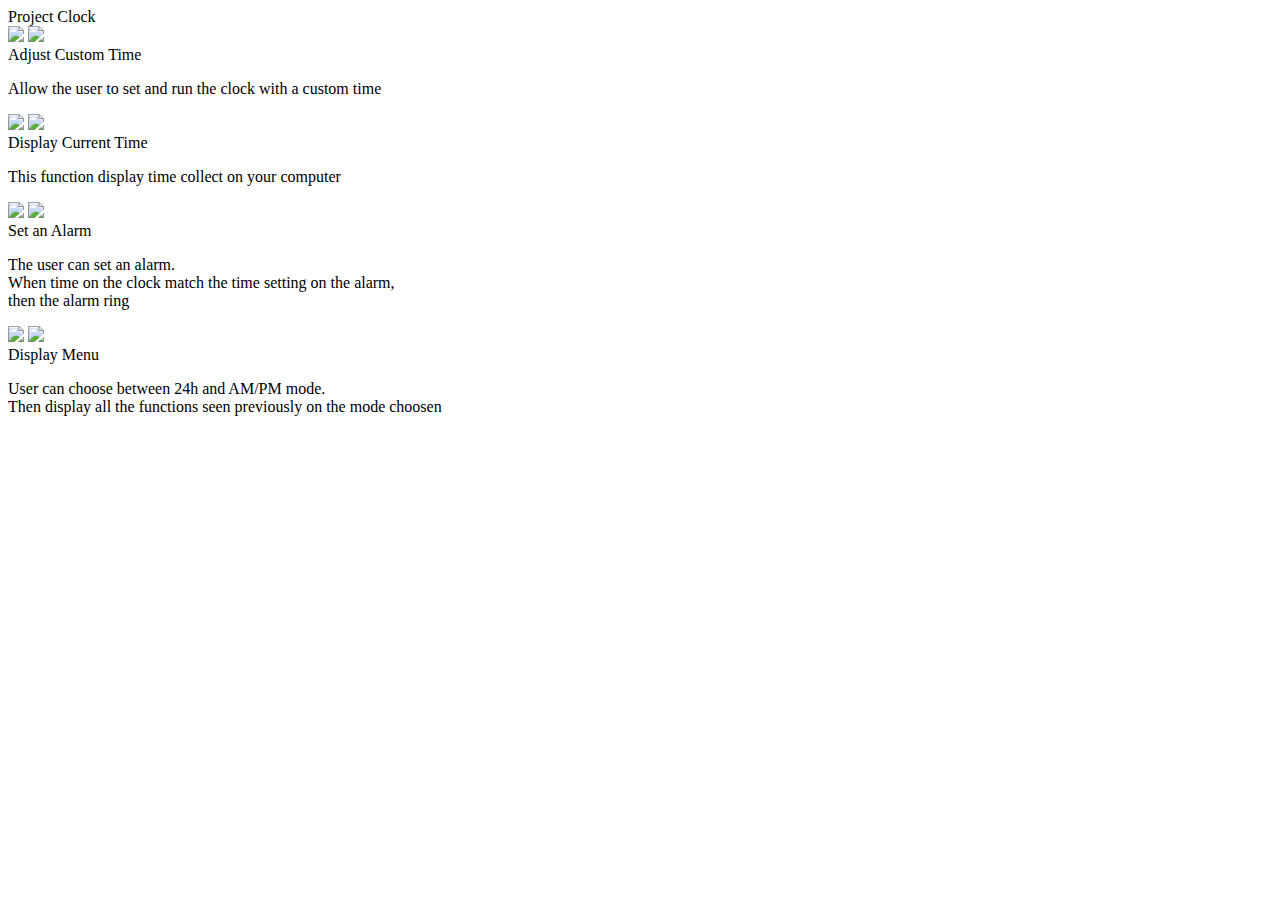
==== sous pages/clock.html @ bae5679a "portfolio" ====
<!DOCTYPE html>
<html lang="en">
<head>
    <link href="c:\Users\arnau\Documents\La Plateforme\Portfolio\sous pages\clock.css" rel="stylesheet" media="all" type="text/css"> 
    <meta charset="UTF-8">
    <meta name="viewport" content="width=device-width, initial-scale=1.0">
    <title>Fansite</title>
</head>
<body>
    <header>
        <h>Project <span> Clock</span></h>
    </header>
    <main>
        <div class="picts">
            <div class="pict1">
                <img src="c:\Users\arnau\Documents\La Plateforme\Portfolio\images\Set-timeAMPM.png" class="img1">
                <img src="c:\Users\arnau\Documents\La Plateforme\Portfolio\images\Set-timeAMPM.png" class="img2">
                <div class="text">
                    <h>Adjust <span>Custom Time</span></h>
                    <br>
                    <p>Allow the user to set and run the clock with a custom time</p>
                </div>
            </div>
            <div class="pict2">
                <img src="c:\Users\arnau\Documents\La Plateforme\Portfolio\images\Current-timeAMPM.png" class="img1">
                <img src="c:\Users\arnau\Documents\La Plateforme\Portfolio\images\Current-timeAMPM.png" class="img2">
                <div class="text">
                    <h>Display <span>Current Time</span></h>
                    <br>
                    <p>This function display time collect on your computer</p>
                </div>
            </div>
            <div class="pict3">
                <img src="c:\Users\arnau\Documents\La Plateforme\Portfolio\images\Set-AlarmAMPM.png" class="img1">
                <img src="c:\Users\arnau\Documents\La Plateforme\Portfolio\images\Set-AlarmAMPM.png" class="img2"> 
                <div class="text">
                    <h>Set an <span>Alarm</span></h>
                    <br>
                    <p>The user can set an alarm.<br>When time on the clock match the time setting on the alarm,<br> then the alarm ring</p>
                </div>
            </div>
            <div class="pict4">
                <img src="c:\Users\arnau\Documents\La Plateforme\Portfolio\images\Menu-Clock.png" class="img1">
                <img src="c:\Users\arnau\Documents\La Plateforme\Portfolio\images\Menu-Clock.png" class="img2">
                <div class="text">
                    <h>Display <span>Menu</span></h>
                    <br>
                    <p>User can choose between 24h and AM/PM mode.<br> Then display all the functions seen previously on the mode choosen </p>
                </div>
            </div>
        </div>
    </main>
</body>
</html>
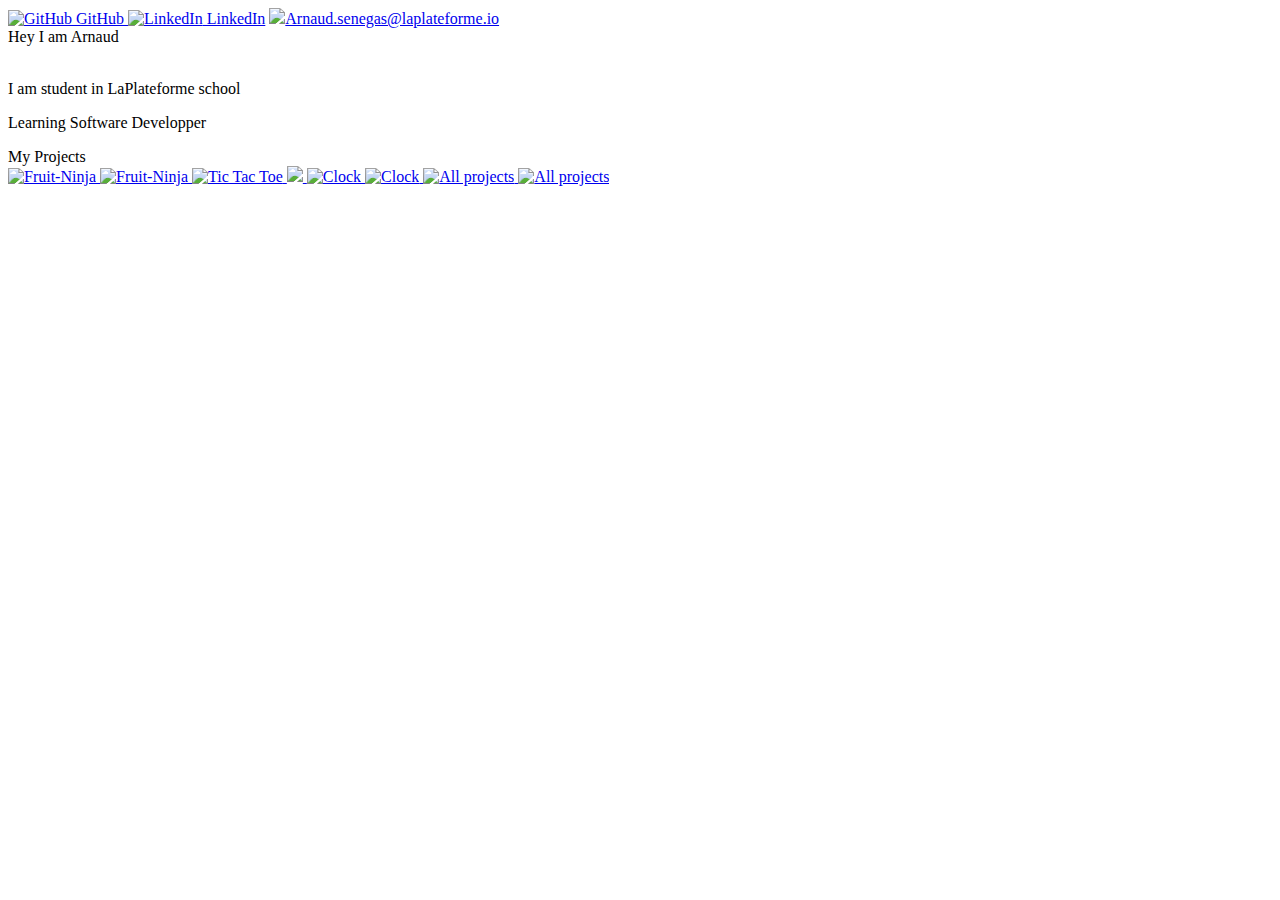
==== commit c58aa23c: "add new projects" ====
--- a/sous pages/clock.html
+++ b/sous pages/clock.html
@@ -1,54 +1,65 @@
 <!DOCTYPE html>
 <html lang="en">
 <head>
-    <link href="c:\Users\arnau\Documents\La Plateforme\Portfolio\sous pages\clock.css" rel="stylesheet" media="all" type="text/css"> 
+    <link href="c:\Users\arnau\Documents\La Plateforme\Portfolio\index.css" rel="stylesheet" media="all" type="text/css">  
     <meta charset="UTF-8">
     <meta name="viewport" content="width=device-width, initial-scale=1.0">
-    <title>Fansite</title>
+    <title>Portfolio Sénégas</title>
 </head>
 <body>
     <header>
-        <h>Project <span> Clock</span></h>
-    </header>
-    <main>
-        <div class="picts">
-            <div class="pict1">
-                <img src="c:\Users\arnau\Documents\La Plateforme\Portfolio\images\Set-timeAMPM.png" class="img1">
-                <img src="c:\Users\arnau\Documents\La Plateforme\Portfolio\images\Set-timeAMPM.png" class="img2">
-                <div class="text">
-                    <h>Adjust <span>Custom Time</span></h>
-                    <br>
-                    <p>Allow the user to set and run the clock with a custom time</p>
-                </div>
-            </div>
-            <div class="pict2">
-                <img src="c:\Users\arnau\Documents\La Plateforme\Portfolio\images\Current-timeAMPM.png" class="img1">
-                <img src="c:\Users\arnau\Documents\La Plateforme\Portfolio\images\Current-timeAMPM.png" class="img2">
-                <div class="text">
-                    <h>Display <span>Current Time</span></h>
-                    <br>
-                    <p>This function display time collect on your computer</p>
-                </div>
-            </div>
-            <div class="pict3">
-                <img src="c:\Users\arnau\Documents\La Plateforme\Portfolio\images\Set-AlarmAMPM.png" class="img1">
-                <img src="c:\Users\arnau\Documents\La Plateforme\Portfolio\images\Set-AlarmAMPM.png" class="img2"> 
-                <div class="text">
-                    <h>Set an <span>Alarm</span></h>
-                    <br>
-                    <p>The user can set an alarm.<br>When time on the clock match the time setting on the alarm,<br> then the alarm ring</p>
-                </div>
-            </div>
-            <div class="pict4">
-                <img src="c:\Users\arnau\Documents\La Plateforme\Portfolio\images\Menu-Clock.png" class="img1">
-                <img src="c:\Users\arnau\Documents\La Plateforme\Portfolio\images\Menu-Clock.png" class="img2">
-                <div class="text">
-                    <h>Display <span>Menu</span></h>
-                    <br>
-                    <p>User can choose between 24h and AM/PM mode.<br> Then display all the functions seen previously on the mode choosen </p>
-                </div>
+        <div class="socials">
+            <div class="anim">
+                <a link href="https://github.com/senegas-arnaud" class="social"><img src="c:\Users\arnau\Documents\La Plateforme\Portfolio\images\logo-github.png" title="GitHub"> GitHub </a>
+                <a link href="https://www.linkedin.com/in/arnaud-s%C3%A9n%C3%A9gas-7a613233b/?trk=opento_sprofile_details" class="social"><img src="c:\Users\arnau\Documents\La Plateforme\Portfolio\images\logo-linkedin.png" title="LinkedIn"> LinkedIn</a>
+                <a link href="mailto:arnaud.senegas@laplateforme.io" class="social"><img src="c:\Users\arnau\Documents\La Plateforme\Portfolio\images\logo-mails.png">Arnaud.senegas@laplateforme.io</a>
             </div>
         </div>
-    </main>
+    </header>
+    <div class="background">
+        <span></span>
+        <span></span>
+        <span></span>
+        <span></span>
+        <span></span>
+        <span></span>
+        <span></span>
+        <span></span>
+        <span></span>
+        <span></span>
+        <span></span>
+        <span></span>
+     </div>
+    <div class="titles">
+        <div class="title">
+            <h>Hey I am  <span>Arnaud</span></h>
+        </div>
+        <br>
+        <div class="titl">
+            <p>I am student in LaPlateforme school</p>
+            <p>Learning Software Developper </p>
+        </div>
+    </div>
+    <div class="links">
+        <h>My <span>Projects</span></h>
+    </div>
+    <div class="projects">
+        <a href="c:\Users\arnau\Documents\La Plateforme\Portfolio\sous pages\Fruit-ninja.html" class="project">
+            <img src="c:\Users\arnau\Documents\La Plateforme\Portfolio\images\ninja.png" class="img1" title="Fruit-Ninja">
+            <img src="c:\Users\arnau\Documents\La Plateforme\Portfolio\images\ninja.png" class="img2" title="Fruit-Ninja">
+        </a>
+        <a href="c:\Users\arnau\Documents\La Plateforme\Portfolio\sous pages\pokemon.html" class="project" title="Tic Tac Toe">
+            <img src="c:\Users\arnau\Documents\La Plateforme\Portfolio\images\logo-morpion.png" class="img1" title="Tic Tac Toe"> 
+            <img src="c:\Users\arnau\Documents\La Plateforme\Portfolio\images\logo-morpion.png" class="img2">
+        </a>
+        <a href="c:\Users\arnau\Documents\La Plateforme\Portfolio\sous pages\clock.html" class="project">
+            <img src="c:\Users\arnau\Documents\La Plateforme\Portfolio\images\icon-horloge.png" class="img1" title="Clock">
+            <img src="c:\Users\arnau\Documents\La Plateforme\Portfolio\images\icon-horloge.png" class="img2" title="Clock">
+        </a>
+        <a href="c:\Users\arnau\Documents\La Plateforme\Portfolio\sous pages\allprojects.html" class="project">
+            <img src="c:\Users\arnau\Documents\La Plateforme\Portfolio\images\ALL-PROJECTS.png" class="img1" title="All projects">
+            <img src="c:\Users\arnau\Documents\La Plateforme\Portfolio\images\ALL-PROJECTS.png" class="img2" title="All projects">
+        </a> 
+    </div>  
 </body>
 </html>